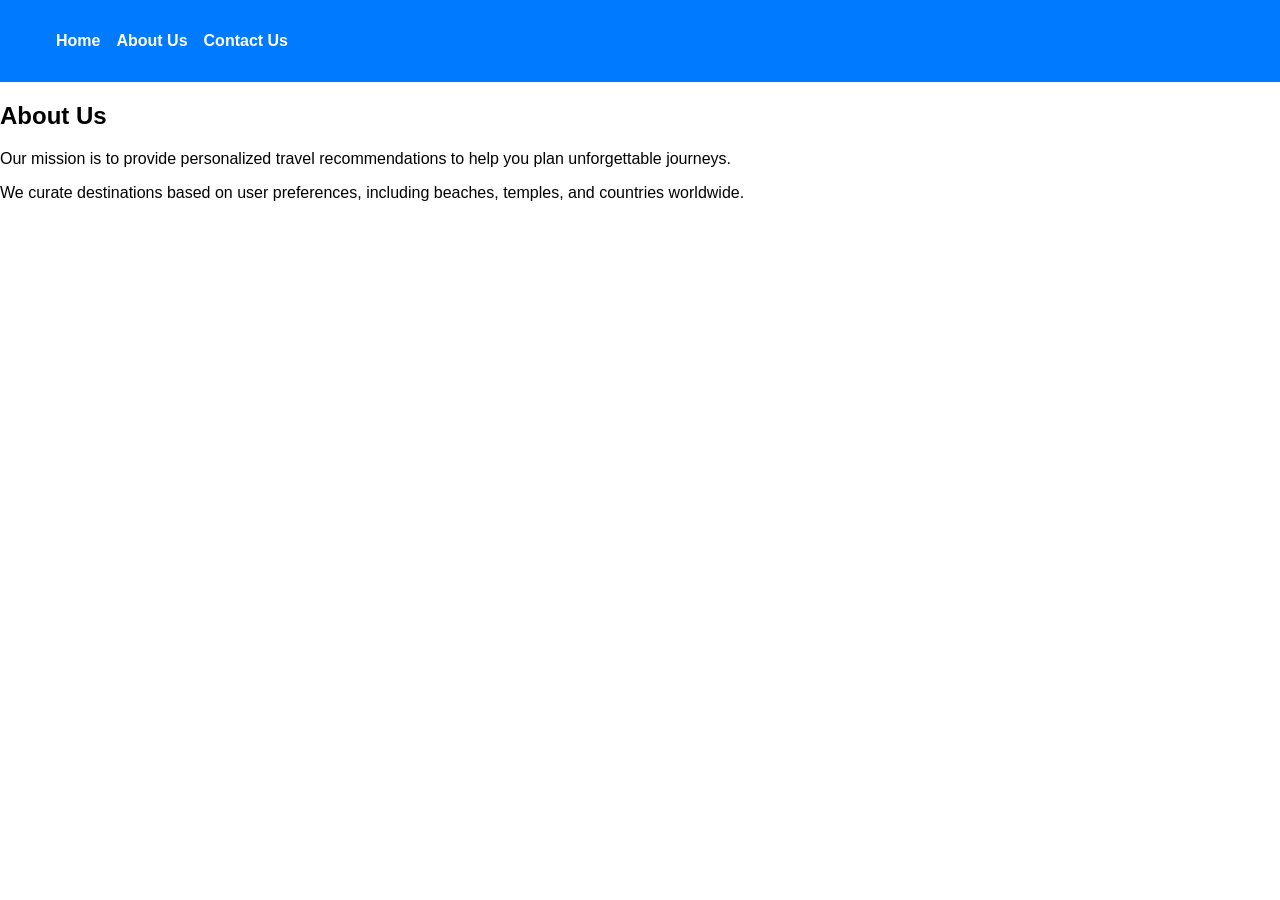
==== about.html @ 60105499 "Final App" ====
<!DOCTYPE html>
<html lang="en">
<head>
    <meta charset="UTF-8">
    <meta name="viewport" content="width=device-width, initial-scale=1.0">
    <title>About Us</title>
    <link rel="stylesheet" href="style.css">
</head>
<body>
    <nav>
        <ul>
            <li><a href="index.html">Home</a></li>
            <li><a href="about.html">About Us</a></li>
            <li><a href="contact.html">Contact Us</a></li>
        </ul>
    </nav>

    <main>
        <h2>About Us</h2>
        <p>Our mission is to provide personalized travel recommendations to help you plan unforgettable journeys.</p>
        <p>We curate destinations based on user preferences, including beaches, temples, and countries worldwide.</p>
    </main>
</body>
</html>
---- style.css ----
body {
    font-family: Arial, sans-serif;
    margin: 0;
    padding: 0;
}

nav {
    background-color: #007BFF;
    padding: 1rem;
}

nav ul {
    list-style-type: none;
    display: flex;
    gap: 1rem;
}

nav ul li a {
    color: white;
    text-decoration: none;
    font-weight: bold;
}

header {
    text-align: center;
    padding: 2rem;
    background-color: #f0f0f0;
}

section#recommendations {
    display: flex;
    flex-wrap: wrap;
    justify-content: center;
    gap: 2rem;
    padding: 2rem;
}

.destination-card {
    border: 1px solid #ccc;
    padding: 1rem;
    width: 250px;
    text-align: center;
}

.destination-card img {
    width: 100%;
    height: auto;
}
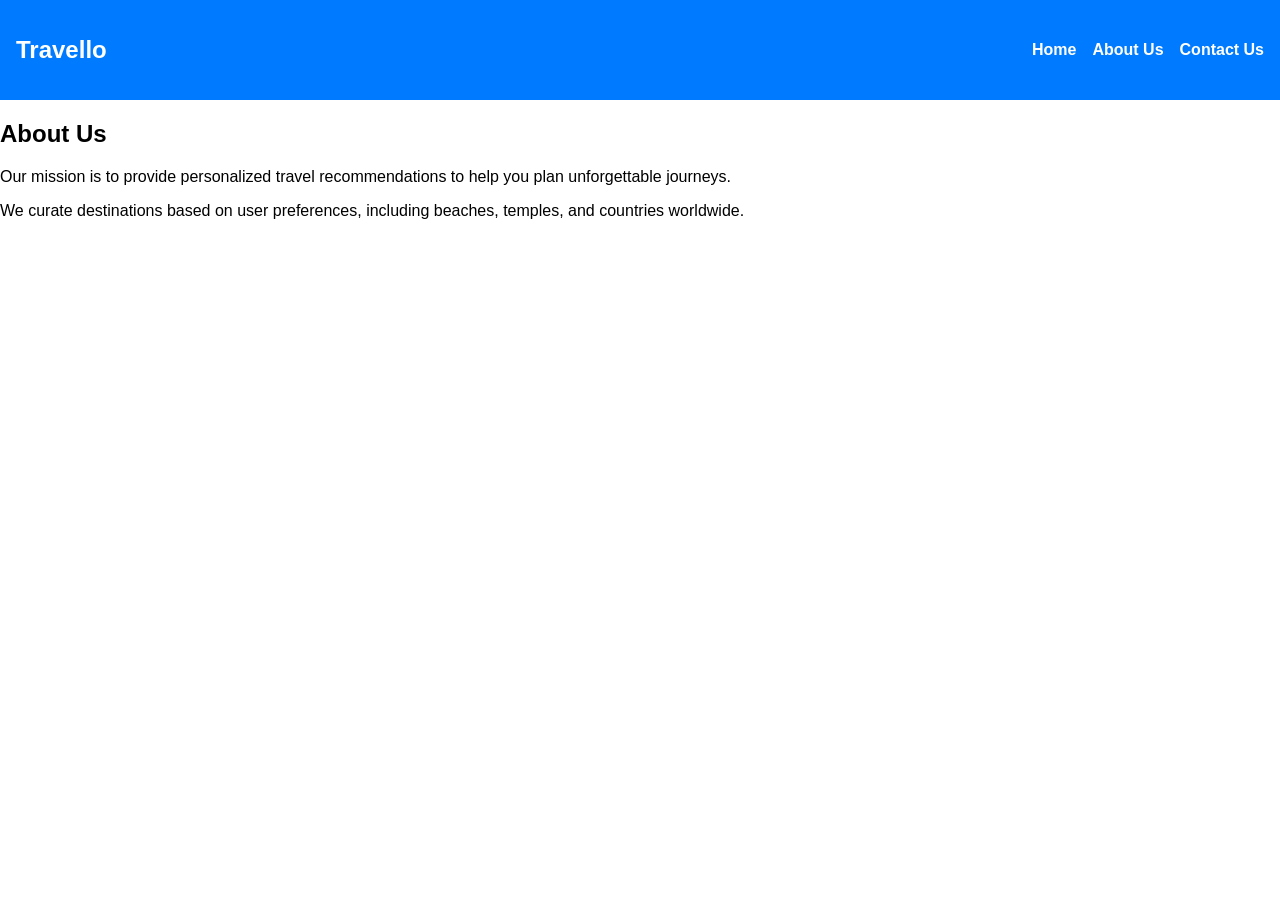
==== commit 1daf2068: "Updates" ====
--- a/about.html
+++ b/about.html
@@ -8,6 +8,7 @@
 </head>
 <body>
     <nav>
+        <h1>Travello</h1>
         <ul>
             <li><a href="index.html">Home</a></li>
             <li><a href="about.html">About Us</a></li>
--- a/style.css
+++ b/style.css
@@ -7,6 +7,11 @@
 nav {
     background-color: #007BFF;
     padding: 1rem;
+    display: flex;
+    flex-direction: row;
+    justify-content: space-between;
+    align-items: center;
+    color: white;
 }
 
 nav ul {
